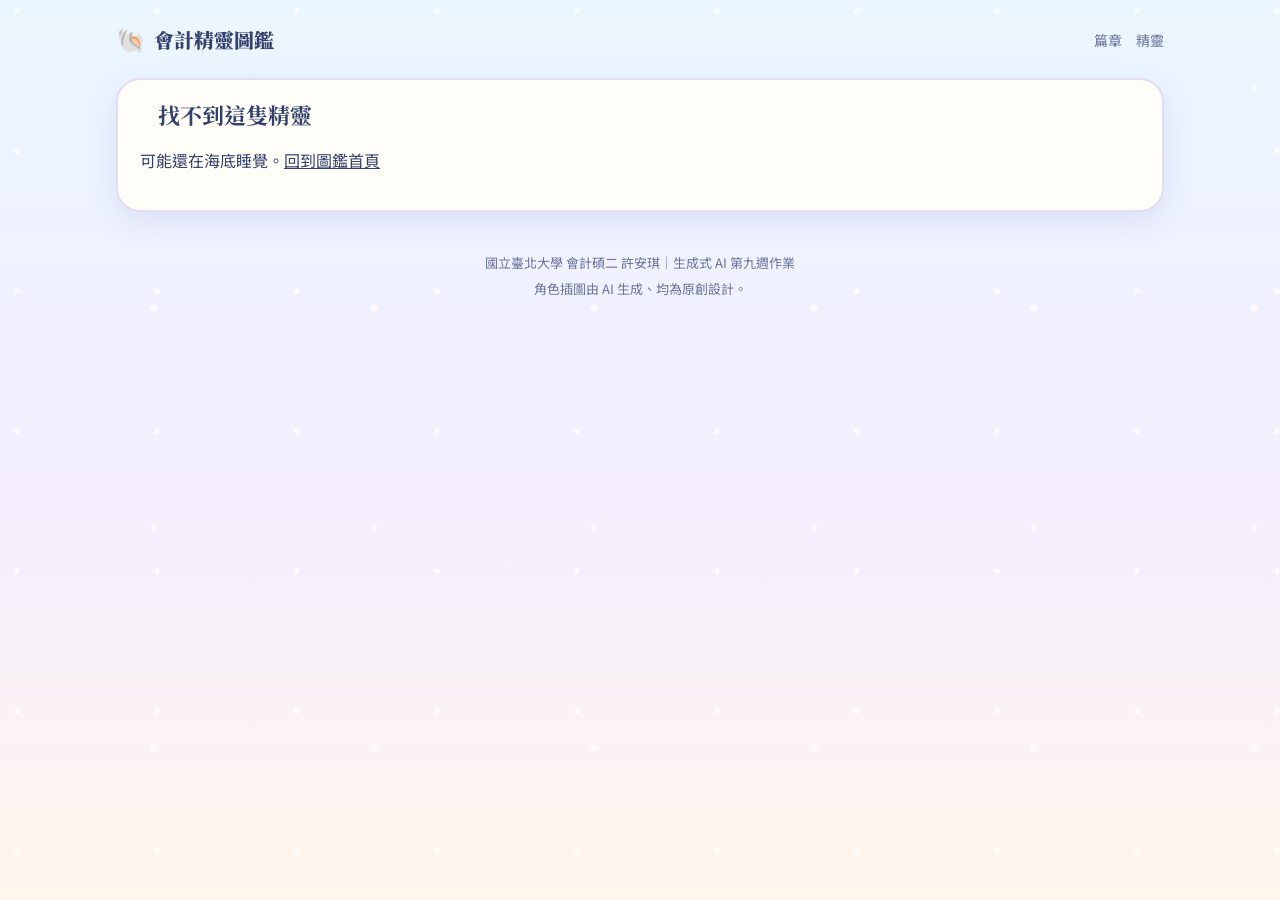
==== spirit.html @ c44b923a "建立會計精靈圖鑑：AGENTS.md 專案規則與資產負債表篇三隻精靈 Co-Authored-By: Claude Opus 5.5 <noreply@anthropic.com> Claude-Se" ====
<!doctype html>
<html lang="zh-Hant">
<head>
<meta charset="utf-8">
<meta name="viewport" content="width=device-width, initial-scale=1">
<title>精靈圖鑑｜會計精靈圖鑑</title>
<link rel="preconnect" href="https://fonts.googleapis.com">
<link href="https://fonts.googleapis.com/css2?family=Noto+Sans+TC:wght@400;700&family=Noto+Serif+TC:wght@700;900&display=swap" rel="stylesheet">
<link rel="stylesheet" href="assets/css/style.css">
</head>
<body>
<header class="site-head">
  <div class="wrap">
    <a class="brand" href="index.html"><span class="shell">🐚</span>會計精靈圖鑑</a>
    <nav class="nav"><a href="index.html#chapters">篇章</a><a href="index.html#balance-sheet">精靈</a></nav>
  </div>
</header>

<main class="wrap"><div id="detail"></div></main>

<footer>
  <p>國立臺北大學 會計碩二 許安琪｜生成式 AI 第九週作業</p>
  <p>角色插圖由 AI 生成、均為原創設計。</p>
</footer>

<script src="data/chapters.js"></script>
<script src="data/spirits.js"></script>
<script src="assets/js/app.js"></script>
</body>
</html>
---- assets/css/style.css ----
/* 會計精靈圖鑑：全站樣式。色票數值見 AGENTS.md 第 8 節，不可改動。 */
:root{
  --ink:#33406B; --ink-soft:#6B739A;
  --sea-1:#EAF6FF; --sea-2:#F4EEFF; --pearl:#FFFDF8; --line:#E3DDF3;
  --asset:#3F7FD0; --asset-soft:#DDEEFF;
  --liability:#C9548C; --liability-soft:#FCE3EF;
  --equity:#B98A1E; --equity-soft:#FFF1CC;
  --revenue:#2E9A78; --revenue-soft:#DDF5EC;
  --expense:#D9733A; --expense-soft:#FFE7D8;
  --radius:24px; --shadow:0 10px 30px rgba(80,90,160,.12);
}
*{box-sizing:border-box}
html{scroll-behavior:smooth}
body{
  margin:0; color:var(--ink); font-family:"Noto Sans TC",sans-serif; line-height:1.75;
  background:
    radial-gradient(circle at 12% 8%, rgba(255,255,255,.9) 0 2px, transparent 3px) 0 0/140px 140px,
    radial-gradient(circle at 70% 40%, rgba(255,255,255,.7) 0 3px, transparent 4px) 0 0/220px 220px,
    linear-gradient(180deg,var(--sea-1) 0%,var(--sea-2) 55%,#FFF6EC 100%);
  min-height:100vh;
}
img{max-width:100%;display:block}
a{color:inherit}
.wrap{max-width:1080px;margin:0 auto;padding:0 16px}
h1,h2,h3{font-family:"Noto Serif TC",serif;line-height:1.35;margin:0}

/* header */
.site-head{padding:18px 0}
.site-head .wrap{display:flex;align-items:center;justify-content:space-between;gap:12px}
.brand{font-family:"Noto Serif TC",serif;font-weight:900;font-size:20px;text-decoration:none;display:flex;align-items:center;gap:8px}
.brand .shell{font-size:24px}
.nav a{font-size:14px;color:var(--ink-soft);text-decoration:none;margin-left:14px}
.nav a:hover{color:var(--ink)}

/* hero */
.hero{text-align:center;padding:28px 0 12px}
.hero .ribbon{display:inline-block;background:var(--pearl);border:2px solid #E9D9A8;border-radius:999px;padding:4px 18px;font-size:14px;color:#9A7A2A;letter-spacing:.1em}
.hero h1{font-size:clamp(34px,6vw,56px);font-weight:900;margin:14px 0 6px;
  background:linear-gradient(90deg,#3F6FC8,#8A5BC8,#C9548C);-webkit-background-clip:text;background-clip:text;color:transparent}
.hero p.lead{max-width:640px;margin:0 auto;color:var(--ink-soft)}
.trio{display:flex;justify-content:center;align-items:flex-end;gap:clamp(8px,3vw,36px);margin:28px 0 8px;flex-wrap:wrap}
.trio a{text-decoration:none;text-align:center;width:clamp(120px,24vw,200px);transition:transform .25s}
.trio a:hover{transform:translateY(-6px)}
.trio img{border-radius:50%;aspect-ratio:1;object-fit:cover;border:5px solid var(--pearl);box-shadow:var(--shadow)}
.trio span{display:block;margin-top:8px;font-weight:700}
.equation{display:flex;justify-content:center;align-items:center;gap:10px;flex-wrap:wrap;margin:18px 0 6px;font-family:"Noto Serif TC",serif}
.pill{padding:8px 26px;border-radius:999px;font-size:clamp(22px,4vw,32px);font-weight:900;background:var(--pearl);border:3px solid;box-shadow:var(--shadow)}
.pill.asset{color:var(--asset);border-color:var(--asset-soft)}
.pill.liability{color:var(--liability);border-color:var(--liability-soft)}
.pill.equity{color:var(--equity);border-color:var(--equity-soft)}
.op{font-size:30px;font-weight:900;color:#8A5BC8}

/* sections */
section{padding:36px 0}
.sec-title{text-align:center;margin-bottom:22px}
.sec-title h2{font-size:clamp(24px,4vw,32px)}
.sec-title p{margin:6px 0 0;color:var(--ink-soft)}

/* chapters */
.chapters{display:grid;grid-template-columns:repeat(auto-fit,minmax(240px,1fr));gap:18px}
.chapter{background:var(--pearl);border-radius:var(--radius);padding:20px;box-shadow:var(--shadow);border:2px solid var(--line);text-decoration:none;display:block;position:relative;overflow:hidden}
.chapter .tag{font-size:12px;font-weight:700;border-radius:999px;padding:2px 10px;display:inline-block}
.chapter .tag.on{background:#DDF5EC;color:#2E7A5F}
.chapter .tag.off{background:#EEE9F7;color:#8A82A8}
.chapter h3{font-size:22px;margin:10px 0 2px}
.chapter .formula{font-family:"Noto Serif TC",serif;font-weight:700;color:#8A5BC8;margin:8px 0}
.chapter p{margin:0;color:var(--ink-soft);font-size:14px}
.chapter .thumbs{display:flex;gap:6px;margin-top:12px}
.chapter .thumbs img,.chapter .thumbs .q{width:44px;height:44px;border-radius:50%;object-fit:cover;border:2px solid #fff;box-shadow:0 2px 6px rgba(0,0,0,.08)}
.chapter .thumbs .q{display:grid;place-items:center;background:#E9E4F5;color:#A49CC4;font-weight:900}
.chapter.coming{opacity:.85}

/* spirit cards */
.grid{display:grid;grid-template-columns:repeat(auto-fit,minmax(260px,1fr));gap:22px}
.card{--c:var(--asset);--cs:var(--asset-soft);background:var(--pearl);border-radius:var(--radius);overflow:hidden;box-shadow:var(--shadow);border:3px solid var(--cs);text-decoration:none;display:flex;flex-direction:column;transition:transform .25s}
.card:hover{transform:translateY(-6px)}
.card .art{background:var(--cs);aspect-ratio:1/1;overflow:hidden}
.card .art img{width:100%;height:100%;object-fit:cover}
.card .body{padding:16px 18px 18px;display:flex;flex-direction:column;gap:6px;flex:1}
.card .meta{display:flex;justify-content:space-between;align-items:center;font-size:13px;color:var(--ink-soft)}
.badge{background:var(--c);color:#fff;border-radius:999px;padding:2px 12px;font-size:13px;font-weight:700}
.card h3{font-size:24px}
.card .title{color:var(--c);font-weight:700;font-size:14px}
.card .say{font-size:14px;color:var(--ink-soft);flex:1}
.card .go{color:var(--c);font-weight:700;font-size:14px}
.el-asset{--c:var(--asset);--cs:var(--asset-soft)}
.el-liability{--c:var(--liability);--cs:var(--liability-soft)}
.el-equity{--c:var(--equity);--cs:var(--equity-soft)}
.el-revenue{--c:var(--revenue);--cs:var(--revenue-soft)}
.el-expense{--c:var(--expense);--cs:var(--expense-soft)}

/* detail page */
.back{display:inline-block;margin:6px 0 14px;color:var(--ink-soft);text-decoration:none;font-size:14px}
.profile{display:grid;grid-template-columns:minmax(0,5fr) minmax(0,6fr);gap:26px;background:var(--pearl);border-radius:32px;padding:22px;box-shadow:var(--shadow);border:3px solid var(--cs)}
.profile .art{border-radius:24px;overflow:hidden;background:var(--cs)}
.profile .art img{width:100%;aspect-ratio:1;object-fit:cover}
.profile .no{color:var(--ink-soft);font-weight:700}
.profile h1{font-size:clamp(32px,5vw,44px);margin:2px 0}
.profile .title{color:var(--c);font-weight:700;font-size:18px}
.chips{display:flex;flex-wrap:wrap;gap:8px;margin:12px 0}
.chip{background:var(--cs);color:var(--ink);border-radius:999px;padding:3px 12px;font-size:14px}
.chip b{color:var(--c)}
.quote{border:2px dashed var(--cs);border-radius:18px;padding:10px 14px;margin:10px 0;font-size:15px}
.panel{background:var(--pearl);border-radius:24px;padding:20px 22px;box-shadow:var(--shadow);border:2px solid var(--line)}
.panel h2{font-size:22px;margin-bottom:10px;display:flex;align-items:center;gap:8px}
.panel h2::before{content:"";width:10px;height:22px;border-radius:6px;background:var(--c)}
.panels{display:grid;grid-template-columns:repeat(2,minmax(0,1fr));gap:18px;margin-top:18px}
.panels .wide{grid-column:1/-1}
.dc{display:grid;grid-template-columns:repeat(3,1fr);gap:10px;text-align:center}
.dc div{background:var(--cs);border-radius:16px;padding:10px 6px}
.dc small{display:block;color:var(--ink-soft);font-size:12px}
.dc strong{font-size:20px;color:var(--c);font-family:"Noto Serif TC",serif}
.acc h3{font-size:16px;margin:8px 0 4px;color:var(--c);font-family:"Noto Sans TC",sans-serif}
.acc ul{margin:0;padding-left:20px}
.tip{background:var(--cs);border-radius:16px;padding:12px 14px}
.quiz .q{font-weight:700;margin-bottom:10px}
.opts{display:grid;gap:8px}
.opts button{font:inherit;text-align:left;padding:10px 14px;border-radius:14px;border:2px solid var(--line);background:#fff;color:var(--ink);cursor:pointer}
.opts button:hover:not(:disabled){border-color:var(--c)}
.opts button.right{background:#DDF5EC;border-color:#2E9A78}
.opts button.wrong{background:#FCE3E3;border-color:#D25555}
.opts button:disabled{cursor:default}
.explain{margin-top:12px;padding:12px 14px;border-radius:14px;background:var(--cs);display:none}
.explain.show{display:block}
.faces{display:grid;grid-template-columns:repeat(3,1fr);gap:14px;max-width:640px;margin:0 auto}
.faces figure{margin:0;text-align:center}
.faces img{border-radius:18px;background:var(--cs);aspect-ratio:1;object-fit:cover;width:100%}
.faces figcaption{margin-top:6px;font-weight:700}
.pager{display:flex;justify-content:space-between;gap:12px;margin-top:22px}
.pager a{background:var(--pearl);border-radius:999px;padding:8px 18px;text-decoration:none;box-shadow:var(--shadow);font-size:14px}

footer{text-align:center;color:var(--ink-soft);font-size:13px;padding:36px 16px 48px}
footer p{margin:4px 0}

@media (max-width:720px){
  .profile{grid-template-columns:1fr;padding:16px}
  .panels{grid-template-columns:1fr}
  .nav a{margin-left:10px}
}
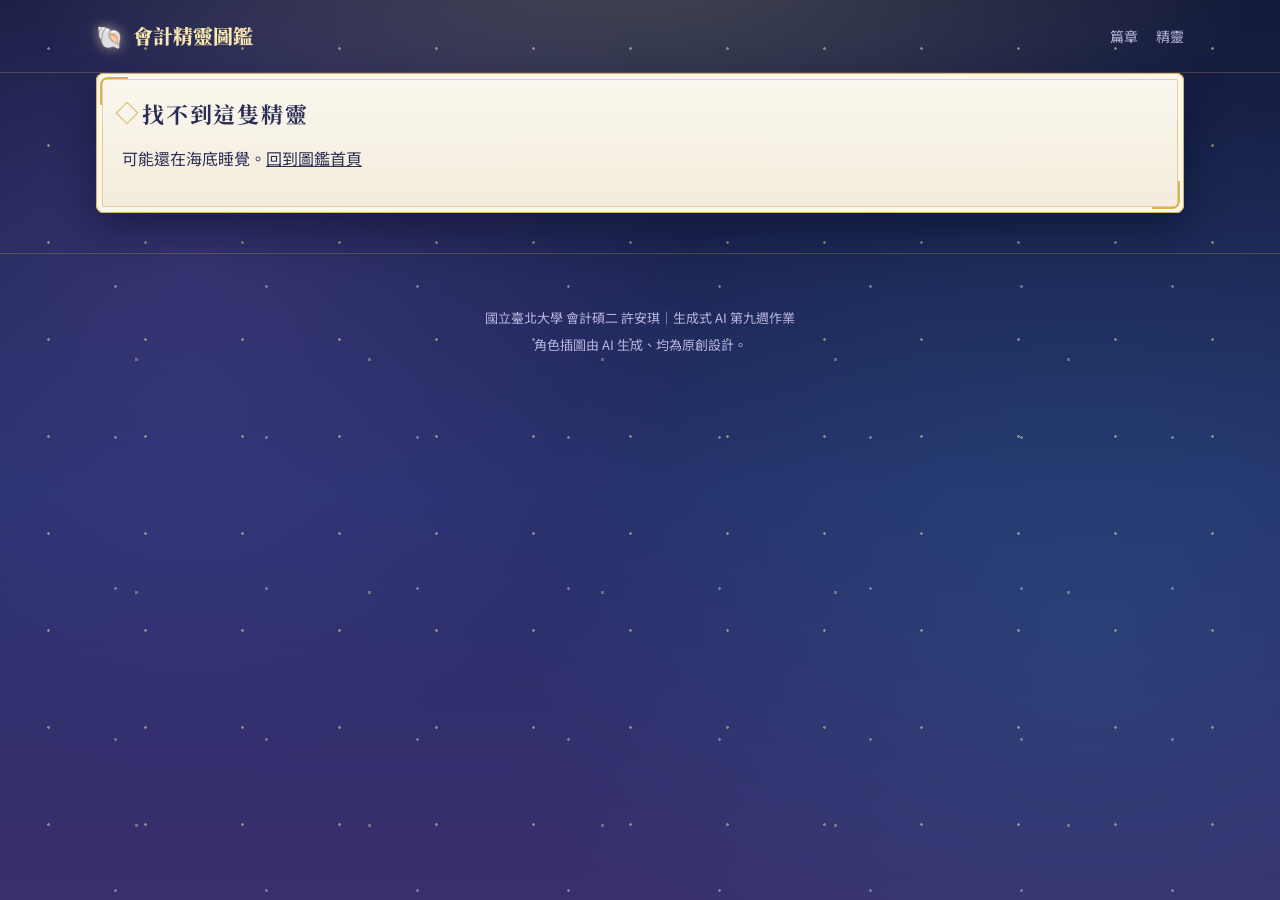
==== commit 4f3bef50: "網站改為「深海宮殿」華麗風格 — 待使用者確認 - 深海藍寶石底、鎏金框、珍珠羊皮紙面板（四角金飾） - 首頁：金箔標題、拱形宮殿窗與金框圓章、典籍式篇章卡（卷一～卷三） - 精靈卡片改為鍍金收藏卡，" ====
--- a/spirit.html
+++ b/spirit.html
@@ -5,7 +5,7 @@
 <meta name="viewport" content="width=device-width, initial-scale=1">
 <title>精靈圖鑑｜會計精靈圖鑑</title>
 <link rel="preconnect" href="https://fonts.googleapis.com">
-<link href="https://fonts.googleapis.com/css2?family=Noto+Sans+TC:wght@400;700&family=Noto+Serif+TC:wght@700;900&display=swap" rel="stylesheet">
+<link href="https://fonts.googleapis.com/css2?family=Cormorant+Garamond:ital,wght@1,600&family=Noto+Sans+TC:wght@400;700&family=Noto+Serif+TC:wght@700;900&display=swap" rel="stylesheet">
 <link rel="stylesheet" href="assets/css/style.css">
 </head>
 <body>
--- a/assets/css/style.css
+++ b/assets/css/style.css
@@ -1,139 +1,220 @@
-/* 會計精靈圖鑑：全站樣式。色票數值見 AGENTS.md 第 8 節，不可改動。 */
+/* 會計精靈圖鑑：全站樣式（華麗版：深海藍寶石＋鎏金＋珍珠）。色票數值見 AGENTS.md 第 8 節，不可改動。 */
 :root{
-  --ink:#33406B; --ink-soft:#6B739A;
-  --sea-1:#EAF6FF; --sea-2:#F4EEFF; --pearl:#FFFDF8; --line:#E3DDF3;
+  /* 舞台色 */
+  --abyss:#131A3A; --abyss-2:#26306B; --abyss-3:#3A2E6E;
+  --gold:#D8B25A; --gold-hi:#F7E7B0; --gold-lo:#8E6A24;
+  --pearl:#FBF7EE; --pearl-2:#F3ECDD;
+  --moon:#EDE8FF; --moon-soft:#B9B4DE;
+  --ink:#2B2F55; --ink-soft:#6A6B8E; --line:#E6DCC4;
+  --gold-foil:linear-gradient(100deg,#8E6A24 0%,#D8B25A 22%,#F7E7B0 42%,#D8B25A 60%,#A57C2C 80%,#F1DC9C 100%);
+  --nacre:linear-gradient(135deg,#F9E4EF 0%,#E3DDFB 45%,#D8F1F4 100%);
+  /* 類型色（不可改動數值） */
   --asset:#3F7FD0; --asset-soft:#DDEEFF;
   --liability:#C9548C; --liability-soft:#FCE3EF;
   --equity:#B98A1E; --equity-soft:#FFF1CC;
   --revenue:#2E9A78; --revenue-soft:#DDF5EC;
   --expense:#D9733A; --expense-soft:#FFE7D8;
-  --radius:24px; --shadow:0 10px 30px rgba(80,90,160,.12);
+  --operating:#1F8FA8; --operating-soft:#DAF2F7;
+  --investing:#4F8A4B; --investing-soft:#E3F2DF;
+  --financing:#7A5BC4; --financing-soft:#EEE7FA;
+  --shadow:0 18px 40px rgba(5,8,30,.45);
 }
 *{box-sizing:border-box}
-html{scroll-behavior:smooth}
+html{scroll-behavior:smooth;background:var(--abyss)}
 body{
-  margin:0; color:var(--ink); font-family:"Noto Sans TC",sans-serif; line-height:1.75;
+  margin:0; color:var(--moon); font-family:"Noto Sans TC",sans-serif; line-height:1.8;
   background:
-    radial-gradient(circle at 12% 8%, rgba(255,255,255,.9) 0 2px, transparent 3px) 0 0/140px 140px,
-    radial-gradient(circle at 70% 40%, rgba(255,255,255,.7) 0 3px, transparent 4px) 0 0/220px 220px,
-    linear-gradient(180deg,var(--sea-1) 0%,var(--sea-2) 55%,#FFF6EC 100%);
+    radial-gradient(ellipse 70% 45% at 50% -5%, rgba(247,231,176,.22), transparent 70%),
+    radial-gradient(circle at 15% 30%, rgba(122,91,196,.25), transparent 40%),
+    radial-gradient(circle at 85% 70%, rgba(31,143,168,.18), transparent 45%),
+    linear-gradient(180deg,var(--abyss) 0%,var(--abyss-2) 55%,var(--abyss-3) 100%);
   min-height:100vh;
 }
+body::before{ /* 浮游的金色微塵 */
+  content:""; position:fixed; inset:0; pointer-events:none; z-index:0; opacity:.55;
+  background:
+    radial-gradient(circle,rgba(247,231,176,.9) 0 1px,transparent 1.6px) 0 0/97px 97px,
+    radial-gradient(circle,rgba(255,255,255,.7) 0 1px,transparent 1.6px) 40px 60px/151px 151px,
+    radial-gradient(circle,rgba(247,231,176,.6) 0 1.5px,transparent 2px) 20px 10px/233px 233px;
+}
+header,main,footer{position:relative;z-index:1}
 img{max-width:100%;display:block}
 a{color:inherit}
-.wrap{max-width:1080px;margin:0 auto;padding:0 16px}
+:focus-visible{outline:3px solid var(--gold-hi);outline-offset:3px;border-radius:6px}
+.wrap{max-width:1120px;margin:0 auto;padding:0 16px}
 h1,h2,h3{font-family:"Noto Serif TC",serif;line-height:1.35;margin:0}
+.num{font-family:"Cormorant Garamond",serif;font-style:italic;font-weight:600;letter-spacing:.02em}
+.foil{background:var(--gold-foil);background-size:200% 100%;-webkit-background-clip:text;background-clip:text;color:transparent}
+
+/* 金色飾線 */
+.flourish{display:flex;align-items:center;justify-content:center;gap:12px;color:var(--gold)}
+.flourish::before,.flourish::after{content:"";height:1px;width:clamp(40px,12vw,120px);background:linear-gradient(90deg,transparent,var(--gold))}
+.flourish::after{transform:scaleX(-1)}
 
 /* header */
-.site-head{padding:18px 0}
+.site-head{padding:16px 0;border-bottom:1px solid rgba(216,178,90,.25)}
 .site-head .wrap{display:flex;align-items:center;justify-content:space-between;gap:12px}
-.brand{font-family:"Noto Serif TC",serif;font-weight:900;font-size:20px;text-decoration:none;display:flex;align-items:center;gap:8px}
-.brand .shell{font-size:24px}
-.nav a{font-size:14px;color:var(--ink-soft);text-decoration:none;margin-left:14px}
-.nav a:hover{color:var(--ink)}
+.brand{font-family:"Noto Serif TC",serif;font-weight:900;font-size:20px;text-decoration:none;display:flex;align-items:center;gap:10px;color:var(--gold-hi)}
+.brand .shell{font-size:22px;filter:drop-shadow(0 0 6px rgba(247,231,176,.6))}
+.nav a{font-size:14px;color:var(--moon-soft);text-decoration:none;margin-left:18px}
+.nav a:hover{color:var(--gold-hi)}
 
 /* hero */
-.hero{text-align:center;padding:28px 0 12px}
-.hero .ribbon{display:inline-block;background:var(--pearl);border:2px solid #E9D9A8;border-radius:999px;padding:4px 18px;font-size:14px;color:#9A7A2A;letter-spacing:.1em}
-.hero h1{font-size:clamp(34px,6vw,56px);font-weight:900;margin:14px 0 6px;
-  background:linear-gradient(90deg,#3F6FC8,#8A5BC8,#C9548C);-webkit-background-clip:text;background-clip:text;color:transparent}
-.hero p.lead{max-width:640px;margin:0 auto;color:var(--ink-soft)}
-.trio{display:flex;justify-content:center;align-items:flex-end;gap:clamp(8px,3vw,36px);margin:28px 0 8px;flex-wrap:wrap}
-.trio a{text-decoration:none;text-align:center;width:clamp(120px,24vw,200px);transition:transform .25s}
-.trio a:hover{transform:translateY(-6px)}
-.trio img{border-radius:50%;aspect-ratio:1;object-fit:cover;border:5px solid var(--pearl);box-shadow:var(--shadow)}
-.trio span{display:block;margin-top:8px;font-weight:700}
-.equation{display:flex;justify-content:center;align-items:center;gap:10px;flex-wrap:wrap;margin:18px 0 6px;font-family:"Noto Serif TC",serif}
-.pill{padding:8px 26px;border-radius:999px;font-size:clamp(22px,4vw,32px);font-weight:900;background:var(--pearl);border:3px solid;box-shadow:var(--shadow)}
-.pill.asset{color:var(--asset);border-color:var(--asset-soft)}
-.pill.liability{color:var(--liability);border-color:var(--liability-soft)}
-.pill.equity{color:var(--equity);border-color:var(--equity-soft)}
-.op{font-size:30px;font-weight:900;color:#8A5BC8}
+.hero{text-align:center;padding:44px 0 20px}
+.hero .ribbon{font-size:14px;color:var(--gold);letter-spacing:.3em}
+.hero h1{font-size:clamp(44px,9vw,92px);font-weight:900;margin:10px 0 4px;letter-spacing:.06em;
+  filter:drop-shadow(0 4px 18px rgba(216,178,90,.35));animation:foil 2.4s ease-out 1}
+@keyframes foil{from{background-position:100% 0}to{background-position:0 0}}
+.hero p.lead{max-width:600px;margin:14px auto 0;color:var(--moon-soft)}
+.hero p.lead b{color:var(--gold-hi);font-family:"Cormorant Garamond",serif;font-size:1.4em}
+
+/* 拱形宮殿窗 */
+.arch{position:relative;max-width:820px;margin:34px auto 0;padding:46px clamp(14px,4vw,48px) 30px;
+  border-radius:420px 420px 28px 28px;
+  background:radial-gradient(ellipse at 50% 0%,rgba(247,231,176,.16),transparent 60%),rgba(19,26,58,.55);
+  border:2px solid transparent;
+  background-clip:padding-box;
+  box-shadow:0 0 0 1px rgba(216,178,90,.5) inset,0 0 0 8px rgba(19,26,58,.6),0 0 0 9px rgba(216,178,90,.45),var(--shadow)}
+.arch::before{content:"✦";position:absolute;top:-16px;left:50%;transform:translateX(-50%);color:var(--gold-hi);font-size:22px;background:var(--abyss);padding:0 10px}
+.trio{display:flex;justify-content:center;align-items:flex-end;gap:clamp(10px,4vw,40px);flex-wrap:wrap}
+.trio a{text-decoration:none;text-align:center;width:clamp(96px,22vw,180px)}
+.trio a:nth-child(2){transform:translateY(-18px)}
+.medal{border-radius:50%;padding:5px;background:var(--gold-foil);box-shadow:0 0 0 3px rgba(19,26,58,.9),0 0 0 4px rgba(247,231,176,.7),0 0 30px rgba(247,231,176,.35)}
+.medal img{border-radius:50%;aspect-ratio:1;object-fit:cover;width:100%}
+.trio span{display:block;margin-top:12px;font-family:"Noto Serif TC",serif;font-weight:700;color:var(--gold-hi);letter-spacing:.15em}
+.equation{display:flex;justify-content:center;align-items:center;gap:clamp(6px,2vw,14px);flex-wrap:wrap;margin:26px 0 0;font-family:"Noto Serif TC",serif}
+.pill{padding:6px clamp(14px,3vw,26px);border-radius:12px;font-size:clamp(20px,4vw,30px);font-weight:900;background:var(--pearl);
+  border:2px solid var(--gold);box-shadow:0 0 0 3px rgba(19,26,58,.8),0 0 0 4px rgba(216,178,90,.6)}
+.pill.asset{color:var(--asset)}
+.pill.liability{color:var(--liability)}
+.pill.equity{color:var(--equity)}
+.op{font-size:28px;font-weight:900;color:var(--gold-hi)}
 
 /* sections */
-section{padding:36px 0}
-.sec-title{text-align:center;margin-bottom:22px}
-.sec-title h2{font-size:clamp(24px,4vw,32px)}
-.sec-title p{margin:6px 0 0;color:var(--ink-soft)}
-
-/* chapters */
-.chapters{display:grid;grid-template-columns:repeat(auto-fit,minmax(240px,1fr));gap:18px}
-.chapter{background:var(--pearl);border-radius:var(--radius);padding:20px;box-shadow:var(--shadow);border:2px solid var(--line);text-decoration:none;display:block;position:relative;overflow:hidden}
-.chapter .tag{font-size:12px;font-weight:700;border-radius:999px;padding:2px 10px;display:inline-block}
-.chapter .tag.on{background:#DDF5EC;color:#2E7A5F}
-.chapter .tag.off{background:#EEE9F7;color:#8A82A8}
-.chapter h3{font-size:22px;margin:10px 0 2px}
-.chapter .formula{font-family:"Noto Serif TC",serif;font-weight:700;color:#8A5BC8;margin:8px 0}
-.chapter p{margin:0;color:var(--ink-soft);font-size:14px}
-.chapter .thumbs{display:flex;gap:6px;margin-top:12px}
-.chapter .thumbs img,.chapter .thumbs .q{width:44px;height:44px;border-radius:50%;object-fit:cover;border:2px solid #fff;box-shadow:0 2px 6px rgba(0,0,0,.08)}
-.chapter .thumbs .q{display:grid;place-items:center;background:#E9E4F5;color:#A49CC4;font-weight:900}
-.chapter.coming{opacity:.85}
-
-/* spirit cards */
-.grid{display:grid;grid-template-columns:repeat(auto-fit,minmax(260px,1fr));gap:22px}
-.card{--c:var(--asset);--cs:var(--asset-soft);background:var(--pearl);border-radius:var(--radius);overflow:hidden;box-shadow:var(--shadow);border:3px solid var(--cs);text-decoration:none;display:flex;flex-direction:column;transition:transform .25s}
-.card:hover{transform:translateY(-6px)}
-.card .art{background:var(--cs);aspect-ratio:1/1;overflow:hidden}
+section{padding:48px 0 20px}
+.sec-title{text-align:center;margin-bottom:28px}
+.sec-title h2{font-size:clamp(28px,4.5vw,40px);letter-spacing:.12em}
+.sec-title p{margin:8px 0 0;color:var(--moon-soft)}
+
+/* 篇章：三卷典籍 */
+.chapters{display:grid;grid-template-columns:repeat(auto-fit,minmax(250px,1fr));gap:22px}
+.chapter{position:relative;display:block;text-decoration:none;color:var(--moon);padding:26px 22px 22px;border-radius:6px 22px 22px 6px;
+  background:linear-gradient(160deg,rgba(58,46,110,.85),rgba(19,26,58,.95));
+  border:1px solid rgba(216,178,90,.6);box-shadow:inset 6px 0 0 var(--gold-lo),inset 8px 0 0 var(--gold),var(--shadow)}
+.chapter .vol{position:absolute;top:14px;right:18px;color:var(--gold);font-size:22px}
+.chapter .tag{font-size:12px;font-weight:700;border-radius:4px;padding:2px 10px;display:inline-block}
+.chapter .tag.on{background:var(--gold-foil);color:var(--abyss)}
+.chapter .tag.off{border:1px solid var(--moon-soft);color:var(--moon-soft)}
+.chapter h3{font-size:24px;margin:12px 0 2px;color:var(--gold-hi)}
+.chapter .formula{font-family:"Noto Serif TC",serif;font-weight:700;color:var(--moon);margin:6px 0 8px;font-size:15px}
+.chapter p{margin:0;color:var(--moon-soft);font-size:14px}
+.chapter .thumbs{display:flex;gap:8px;margin-top:16px}
+.chapter .thumbs img,.chapter .thumbs .q{width:46px;height:46px;border-radius:50%;object-fit:cover;border:2px solid var(--gold);box-shadow:0 0 10px rgba(247,231,176,.3)}
+.chapter .thumbs .q{display:grid;place-items:center;background:rgba(255,255,255,.08);color:var(--moon-soft);font-weight:900}
+.chapter:hover{border-color:var(--gold-hi)}
+
+/* 精靈：鍍金收藏卡 */
+.grid{display:grid;grid-template-columns:repeat(auto-fit,minmax(240px,340px));justify-content:center;gap:28px}
+.card{--c:var(--asset);--cs:var(--asset-soft);position:relative;display:flex;flex-direction:column;text-decoration:none;color:var(--ink);
+  border-radius:20px;border:3px solid transparent;
+  background:linear-gradient(var(--pearl),var(--pearl)) padding-box,var(--gold-foil) border-box;
+  box-shadow:0 0 0 4px rgba(19,26,58,.85),0 0 0 5px rgba(216,178,90,.45),var(--shadow);overflow:hidden;
+  transition:transform .3s ease,box-shadow .3s ease}
+.card .art{position:relative;aspect-ratio:1/1;overflow:hidden;background:var(--nacre);margin:10px 10px 0;border-radius:12px;border:1px solid rgba(216,178,90,.6)}
 .card .art img{width:100%;height:100%;object-fit:cover}
-.card .body{padding:16px 18px 18px;display:flex;flex-direction:column;gap:6px;flex:1}
-.card .meta{display:flex;justify-content:space-between;align-items:center;font-size:13px;color:var(--ink-soft)}
-.badge{background:var(--c);color:#fff;border-radius:999px;padding:2px 12px;font-size:13px;font-weight:700}
-.card h3{font-size:24px}
+.card .art::after{content:"";position:absolute;inset:0;background:linear-gradient(115deg,transparent 30%,rgba(255,255,255,.55) 45%,rgba(247,231,176,.35) 52%,transparent 65%);transform:translateX(-120%);transition:transform .8s ease}
+.card:hover{transform:translateY(-6px);box-shadow:0 0 0 4px rgba(19,26,58,.85),0 0 0 5px var(--gold-hi),0 0 34px rgba(247,231,176,.35),var(--shadow)}
+.card:hover .art::after,.card:focus-visible .art::after{transform:translateX(120%)}
+.card .body{padding:14px 18px 18px;display:flex;flex-direction:column;gap:4px;flex:1;text-align:center}
+.card .meta{display:flex;justify-content:space-between;align-items:center;font-size:15px;color:var(--gold-lo)}
+.badge{background:var(--c);color:#fff;border-radius:999px;padding:1px 12px;font-size:13px;font-weight:700;box-shadow:inset 0 1px 0 rgba(255,255,255,.5),0 0 0 2px var(--gold)}
+.card h3{font-size:26px;letter-spacing:.12em;margin-top:2px}
 .card .title{color:var(--c);font-weight:700;font-size:14px}
-.card .say{font-size:14px;color:var(--ink-soft);flex:1}
-.card .go{color:var(--c);font-weight:700;font-size:14px}
+.card .say{font-size:14px;color:var(--ink-soft);flex:1;margin:8px 0;padding-top:10px;border-top:1px solid var(--line)}
+.card .go{color:var(--gold-lo);font-weight:700;font-size:14px}
 .el-asset{--c:var(--asset);--cs:var(--asset-soft)}
 .el-liability{--c:var(--liability);--cs:var(--liability-soft)}
 .el-equity{--c:var(--equity);--cs:var(--equity-soft)}
 .el-revenue{--c:var(--revenue);--cs:var(--revenue-soft)}
 .el-expense{--c:var(--expense);--cs:var(--expense-soft)}
-
-/* detail page */
-.back{display:inline-block;margin:6px 0 14px;color:var(--ink-soft);text-decoration:none;font-size:14px}
-.profile{display:grid;grid-template-columns:minmax(0,5fr) minmax(0,6fr);gap:26px;background:var(--pearl);border-radius:32px;padding:22px;box-shadow:var(--shadow);border:3px solid var(--cs)}
-.profile .art{border-radius:24px;overflow:hidden;background:var(--cs)}
-.profile .art img{width:100%;aspect-ratio:1;object-fit:cover}
-.profile .no{color:var(--ink-soft);font-weight:700}
-.profile h1{font-size:clamp(32px,5vw,44px);margin:2px 0}
-.profile .title{color:var(--c);font-weight:700;font-size:18px}
-.chips{display:flex;flex-wrap:wrap;gap:8px;margin:12px 0}
-.chip{background:var(--cs);color:var(--ink);border-radius:999px;padding:3px 12px;font-size:14px}
-.chip b{color:var(--c)}
-.quote{border:2px dashed var(--cs);border-radius:18px;padding:10px 14px;margin:10px 0;font-size:15px}
-.panel{background:var(--pearl);border-radius:24px;padding:20px 22px;box-shadow:var(--shadow);border:2px solid var(--line)}
-.panel h2{font-size:22px;margin-bottom:10px;display:flex;align-items:center;gap:8px}
-.panel h2::before{content:"";width:10px;height:22px;border-radius:6px;background:var(--c)}
-.panels{display:grid;grid-template-columns:repeat(2,minmax(0,1fr));gap:18px;margin-top:18px}
+.el-operating{--c:var(--operating);--cs:var(--operating-soft)}
+.el-investing{--c:var(--investing);--cs:var(--investing-soft)}
+.el-financing{--c:var(--financing);--cs:var(--financing-soft)}
+
+/* 詳細頁 */
+.back{display:inline-block;margin:18px 0 18px;color:var(--moon-soft);text-decoration:none;font-size:14px}
+.back:hover{color:var(--gold-hi)}
+.profile{display:grid;grid-template-columns:minmax(0,5fr) minmax(0,6fr);gap:30px;align-items:start}
+.profile .art{border-radius:24px;padding:8px;background:var(--gold-foil);box-shadow:0 0 0 4px rgba(19,26,58,.9),0 0 0 5px rgba(247,231,176,.6),0 0 50px rgba(247,231,176,.25)}
+.profile .art img{width:100%;aspect-ratio:1;object-fit:cover;border-radius:18px;background:var(--nacre)}
+.profile > div:last-child{color:var(--moon)}
+.profile .no{color:var(--gold);font-family:"Cormorant Garamond",serif;font-style:italic;font-size:22px;font-weight:600}
+.profile h1{font-size:clamp(40px,6vw,60px);margin:0 0 2px;letter-spacing:.1em;background:var(--gold-foil);-webkit-background-clip:text;background-clip:text;color:transparent}
+.profile .title{color:var(--moon);font-weight:700;font-size:18px;letter-spacing:.1em}
+.profile p{color:var(--moon-soft)}
+.profile p:first-of-type{color:var(--moon)}
+.profile p.reason{color:var(--moon-soft);font-size:14px;border-top:1px solid rgba(216,178,90,.3);padding-top:10px}
+.chips{display:flex;flex-wrap:wrap;gap:8px;margin:14px 0}
+.chip{border:1px solid rgba(216,178,90,.6);color:var(--moon);border-radius:999px;padding:2px 14px;font-size:14px;background:rgba(255,255,255,.05)}
+.chip b{color:var(--gold-hi)}
+.quote{position:relative;border-radius:14px;padding:14px 18px;margin:12px 0;font-size:16px;font-family:"Noto Serif TC",serif;color:var(--ink);background:var(--pearl);border:1px solid var(--gold)}
+
+/* 珍珠羊皮紙面板＋四角金飾 */
+.panel{position:relative;background:linear-gradient(180deg,var(--pearl),var(--pearl-2));color:var(--ink);border-radius:8px;padding:26px 26px 24px;
+  box-shadow:0 0 0 1px var(--gold) inset,0 0 0 6px var(--pearl) inset,0 0 0 7px rgba(216,178,90,.55) inset,var(--shadow)}
+.panel::before,.panel::after{content:"";position:absolute;width:26px;height:26px;border:2px solid var(--gold);pointer-events:none}
+.panel::before{top:4px;left:4px;border-right:0;border-bottom:0;border-top-left-radius:8px}
+.panel::after{bottom:4px;right:4px;border-left:0;border-top:0;border-bottom-right-radius:8px}
+.panel h2{font-size:22px;margin-bottom:12px;display:flex;align-items:center;gap:10px;letter-spacing:.08em}
+.panel h2::before{content:"";width:10px;height:10px;transform:rotate(45deg);background:var(--c);box-shadow:0 0 0 2px var(--pearl),0 0 0 3px var(--gold)}
+.panels{display:grid;grid-template-columns:repeat(2,minmax(0,1fr));gap:22px;margin-top:30px}
 .panels .wide{grid-column:1/-1}
 .dc{display:grid;grid-template-columns:repeat(3,1fr);gap:10px;text-align:center}
-.dc div{background:var(--cs);border-radius:16px;padding:10px 6px}
+.dc div{background:var(--cs);border-radius:10px;padding:10px 6px;border:1px solid rgba(216,178,90,.5)}
 .dc small{display:block;color:var(--ink-soft);font-size:12px}
-.dc strong{font-size:20px;color:var(--c);font-family:"Noto Serif TC",serif}
+.dc strong{font-size:22px;color:var(--c);font-family:"Noto Serif TC",serif}
 .acc h3{font-size:16px;margin:8px 0 4px;color:var(--c);font-family:"Noto Sans TC",sans-serif}
 .acc ul{margin:0;padding-left:20px}
-.tip{background:var(--cs);border-radius:16px;padding:12px 14px}
-.quiz .q{font-weight:700;margin-bottom:10px}
-.opts{display:grid;gap:8px}
-.opts button{font:inherit;text-align:left;padding:10px 14px;border-radius:14px;border:2px solid var(--line);background:#fff;color:var(--ink);cursor:pointer}
-.opts button:hover:not(:disabled){border-color:var(--c)}
+.acc li::marker{color:var(--gold)}
+.tip{background:var(--cs);border-radius:10px;padding:12px 16px;border-left:4px solid var(--gold)}
+.quiz .q{font-weight:700;margin-bottom:12px}
+.quiz h2 .score{margin-left:auto;font-size:15px;font-weight:600;color:var(--gold-lo);font-family:"Cormorant Garamond","Noto Sans TC",serif;font-style:italic}
+.levels{display:flex;gap:8px;margin-bottom:16px;max-width:440px}
+.levels button{flex:1;white-space:nowrap;font:inherit;font-size:14px;font-weight:700;padding:6px 8px;border-radius:999px;border:1px solid var(--gold);background:transparent;color:var(--ink);cursor:pointer}
+.levels button.on{background:var(--abyss);color:var(--gold-hi);border-color:var(--abyss)}
+.levels button.ok::after{content:" ✓";color:#2E9A78}
+.levels button.on.ok::after{color:#7FE0BF}
+.levels button.ng::after{content:" ✗";color:#D25555}
+.levels button.on.ng::after{color:#FF9C9C}
+.opts{display:grid;gap:10px}
+.opts button{font:inherit;text-align:left;padding:11px 16px;border-radius:10px;border:1px solid var(--line);background:#fff;color:var(--ink);cursor:pointer;transition:border-color .2s}
+.opts button:hover:not(:disabled){border-color:var(--gold)}
 .opts button.right{background:#DDF5EC;border-color:#2E9A78}
 .opts button.wrong{background:#FCE3E3;border-color:#D25555}
 .opts button:disabled{cursor:default}
-.explain{margin-top:12px;padding:12px 14px;border-radius:14px;background:var(--cs);display:none}
+.explain{margin-top:14px;padding:14px 16px;border-radius:10px;background:var(--cs);border-left:4px solid var(--gold);display:none}
 .explain.show{display:block}
-.faces{display:grid;grid-template-columns:repeat(3,1fr);gap:14px;max-width:640px;margin:0 auto}
+.faces{display:grid;grid-template-columns:repeat(3,1fr);gap:18px;max-width:640px;margin:0 auto}
 .faces figure{margin:0;text-align:center}
-.faces img{border-radius:18px;background:var(--cs);aspect-ratio:1;object-fit:cover;width:100%}
-.faces figcaption{margin-top:6px;font-weight:700}
-.pager{display:flex;justify-content:space-between;gap:12px;margin-top:22px}
-.pager a{background:var(--pearl);border-radius:999px;padding:8px 18px;text-decoration:none;box-shadow:var(--shadow);font-size:14px}
-
-footer{text-align:center;color:var(--ink-soft);font-size:13px;padding:36px 16px 48px}
+.faces img{border-radius:50%;background:var(--nacre);aspect-ratio:1;object-fit:cover;width:100%;padding:3px;background-image:var(--gold-foil)}
+.faces figcaption{margin-top:8px;font-weight:700;font-family:"Noto Serif TC",serif;letter-spacing:.1em}
+.pager{display:flex;justify-content:space-between;gap:12px;margin-top:30px}
+.pager a{border:1px solid var(--gold);color:var(--gold-hi);border-radius:999px;padding:8px 20px;text-decoration:none;font-size:14px;background:rgba(19,26,58,.6)}
+.pager a:hover{background:var(--gold-foil);color:var(--abyss)}
+
+footer{text-align:center;color:var(--moon-soft);font-size:13px;padding:48px 16px 56px;margin-top:40px;border-top:1px solid rgba(216,178,90,.25)}
 footer p{margin:4px 0}
+footer a{color:var(--gold-hi)}
 
 @media (max-width:720px){
-  .profile{grid-template-columns:1fr;padding:16px}
+  .profile{grid-template-columns:1fr}
   .panels{grid-template-columns:1fr}
-  .nav a{margin-left:10px}
-}
+  .panel{padding:22px 18px 20px}
+  .nav a{margin-left:12px}
+  .arch{border-radius:200px 200px 22px 22px;padding-top:40px}
+  .trio a:nth-child(2){transform:none}
+}
+@media (prefers-reduced-motion:reduce){
+  *{animation:none!important;transition:none!important}
+  html{scroll-behavior:auto}
+}
